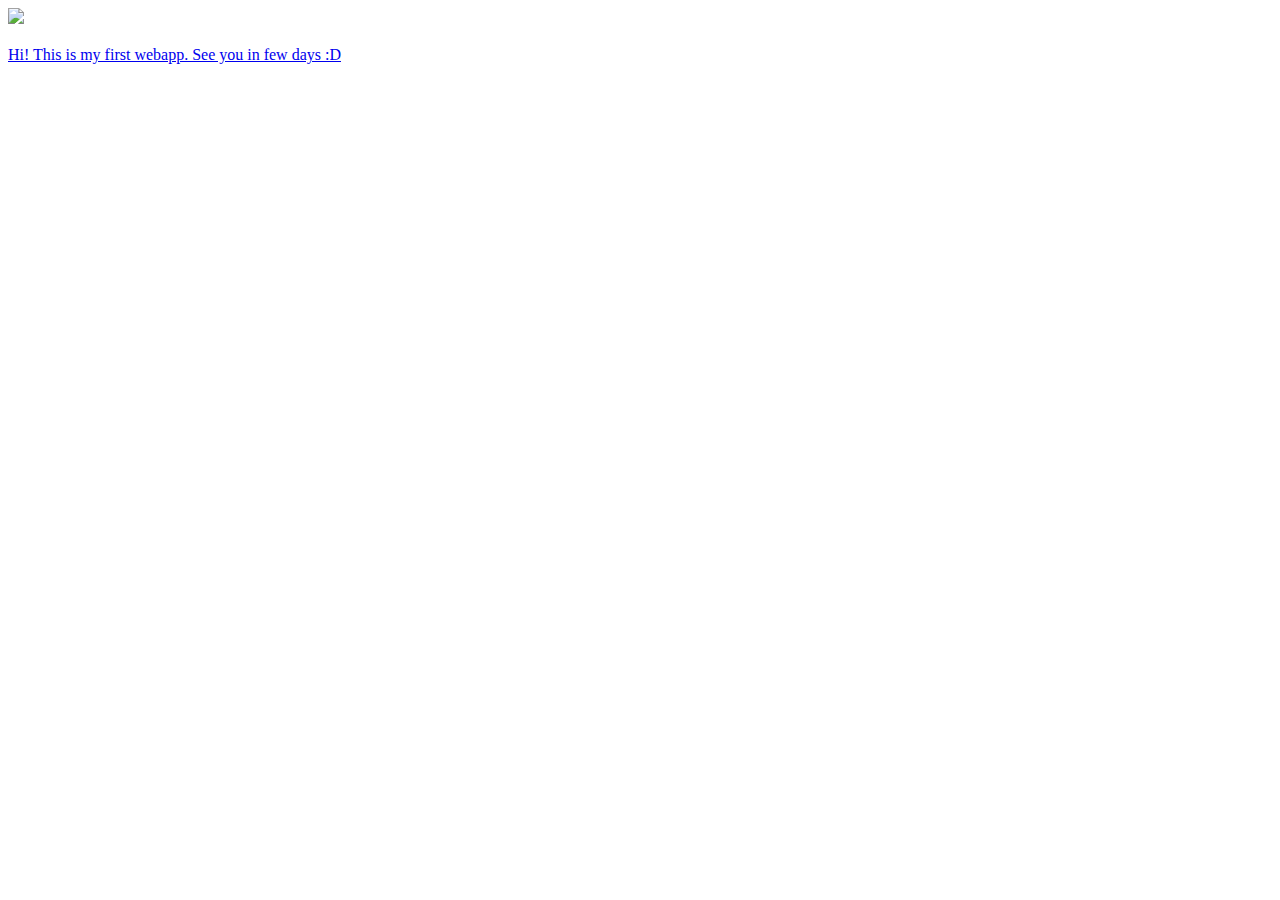
==== ui/index.html @ 6ba4dd27 "[imad-console] Updates ui/index.html" ====
<!doctype html>
<html>
    <head> <title> Rohit's Webapp</title>
        <link href="/ui/style.css" rel="stylesheet" />
    </head>
    <body>
        <div class="center">
            <img src="/ui/madi.png" class="img-medium"/>
        </div>
        <br>
        <div class="center text-big bold">
           <a href="http://mytechbuk.com"> Hi! This is my first webapp. See you in few days :D</a>
        </div>
        <script type="text/javascript" src="/ui/main.js">
        </script>
    </body>
</html>
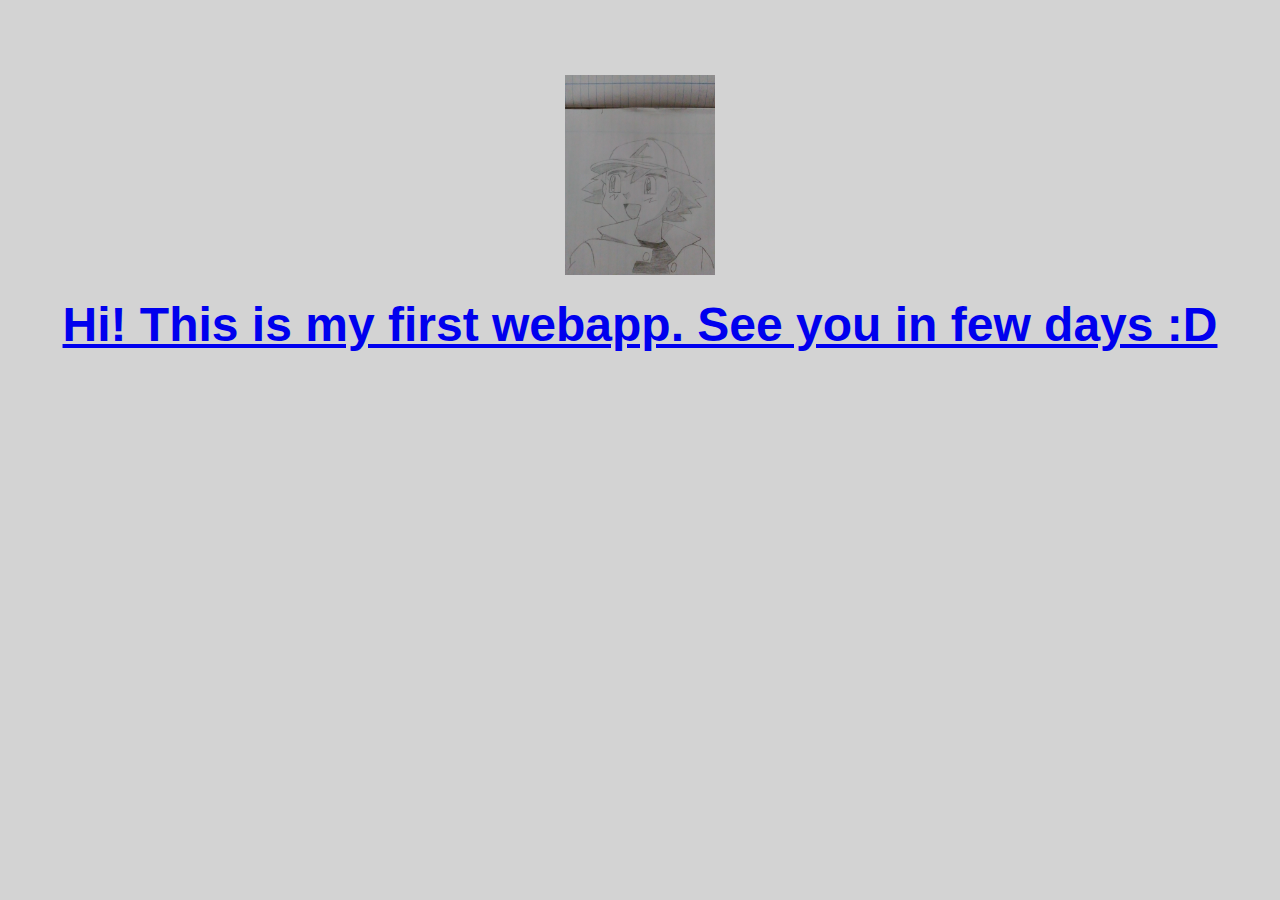
==== commit 5a6c1311: "[imad-console] Updates ui/index.html" ====
--- a/ui/index.html
+++ b/ui/index.html
@@ -5,7 +5,7 @@
     </head>
     <body>
         <div class="center">
-            <img src="/ui/madi.png" class="img-medium"/>
+            <img src="/ui/DSC_0002.JPG" class="img-medium"/>
         </div>
         <br>
         <div class="center text-big bold">
--- a/ui/style.css
+++ b/ui/style.css
@@ -0,0 +1,26 @@
+body {
+    font-family: sans-serif;
+    background-color: lightgrey;
+    margin-top: 75px;
+}
+
+a:hover{
+	text-decoration: underline;
+	color: blue;
+}
+.center {
+    text-align: center;
+}
+
+.text-big {
+    font-size: 300%;
+}
+
+.bold {
+    font-weight: bold;
+}
+
+.img-medium {
+    height: 200px;
+}
+
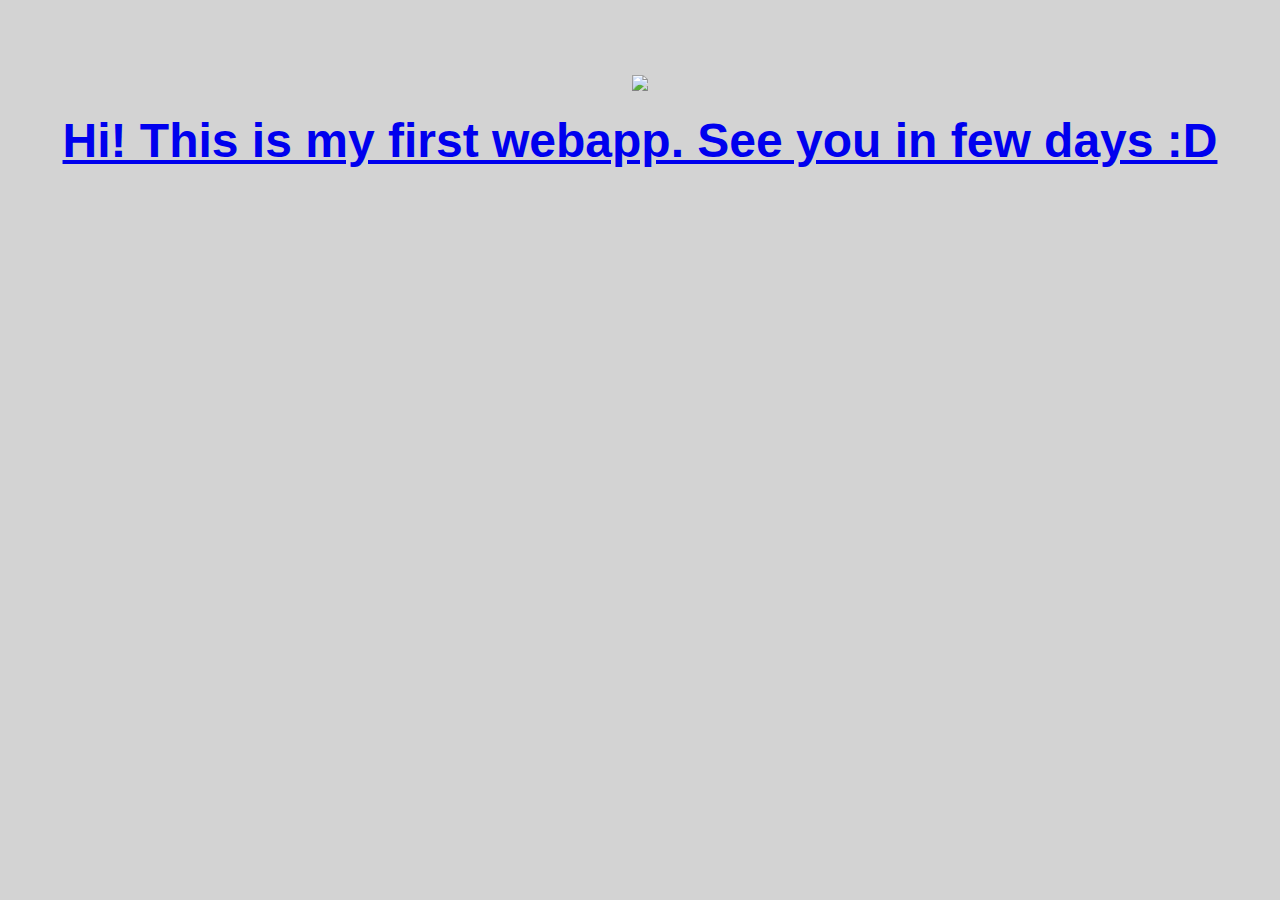
==== commit 50c4a7aa: "[imad-console] Updates ui/index.html" ====
--- a/ui/index.html
+++ b/ui/index.html
@@ -5,7 +5,7 @@
     </head>
     <body>
         <div class="center">
-            <img src="/ui/DSC_0002.JPG" class="img-medium"/>
+            <img src="/ui/madi.png" class="img-medium"/>
         </div>
         <br>
         <div class="center text-big bold">
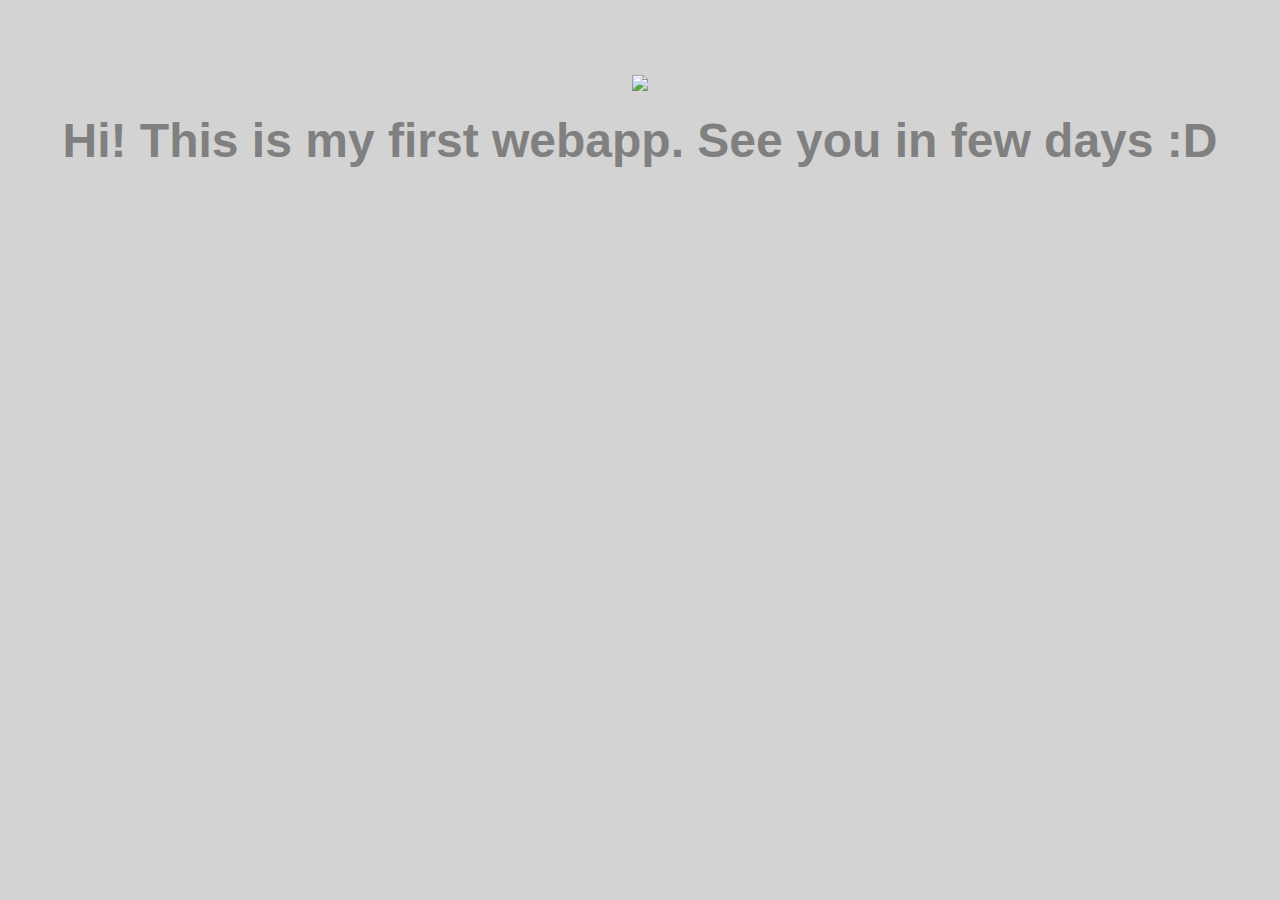
==== commit afd49d07: "[imad-console] Updates ui/index.html" ====
--- a/ui/index.html
+++ b/ui/index.html
@@ -9,7 +9,7 @@
         </div>
         <br>
         <div class="center text-big bold">
-           <a href="http://mytechbuk.com"> Hi! This is my first webapp. See you in few days :D</a>
+           <a href="/ui/web.html" title="my web"> Hi! This is my first webapp. See you in few days :D</a>
         </div>
         <script type="text/javascript" src="/ui/main.js">
         </script>
--- a/ui/style.css
+++ b/ui/style.css
@@ -4,9 +4,14 @@
     margin-top: 75px;
 }
 
+a{
+    text-decoration:none;
+    color:grey;
+}
+
 a:hover{
 	text-decoration: underline;
-	color: blue;
+	color: black;
 }
 .center {
     text-align: center;
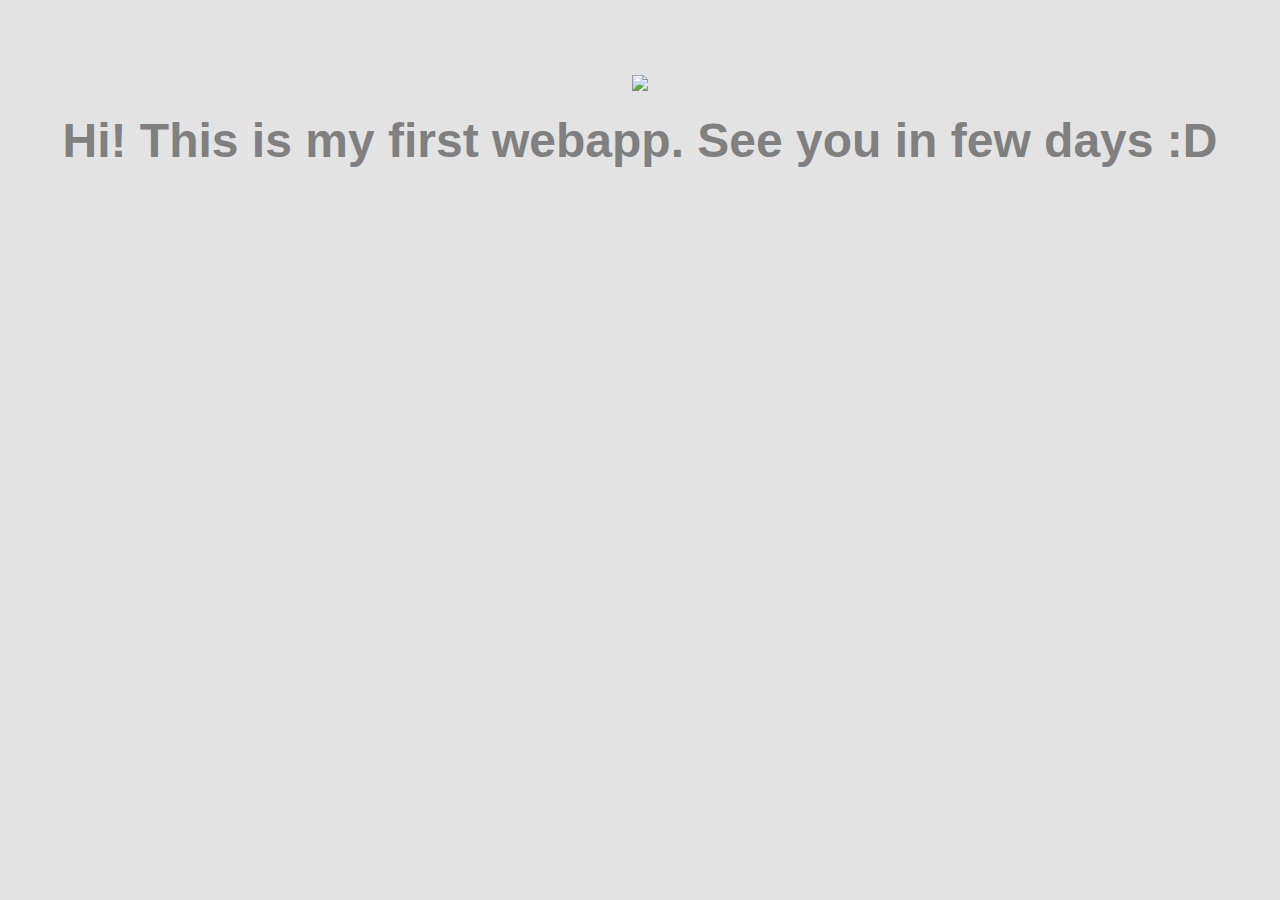
==== commit cda02d6e: "[imad-console] Updates ui/index.html" ====
--- a/ui/index.html
+++ b/ui/index.html
@@ -4,12 +4,12 @@
         <link href="/ui/style.css" rel="stylesheet" />
     </head>
     <body>
-        <div class="center">
+        <div id="madi" class="center">
             <img src="/ui/madi.png" class="img-medium"/>
         </div>
         <br>
         <div class="center text-big bold">
-           <a href="/ui/web.html" title="my web"> Hi! This is my first webapp. See you in few days :D</a>
+           <a href="http://vermarohit1151.imad.hasura-app.io/web" title="my web"> Hi! This is my first webapp. See you in few days :D</a>
         </div>
         <script type="text/javascript" src="/ui/main.js">
         </script>
--- a/ui/style.css
+++ b/ui/style.css
@@ -1,6 +1,6 @@
 body {
     font-family: sans-serif;
-    background-color: lightgrey;
+    background-color: #e3e3e3;
     margin-top: 75px;
 }
 
@@ -11,7 +11,7 @@
 
 a:hover{
 	text-decoration: underline;
-	color: black;
+	color: navy;
 }
 .center {
     text-align: center;
